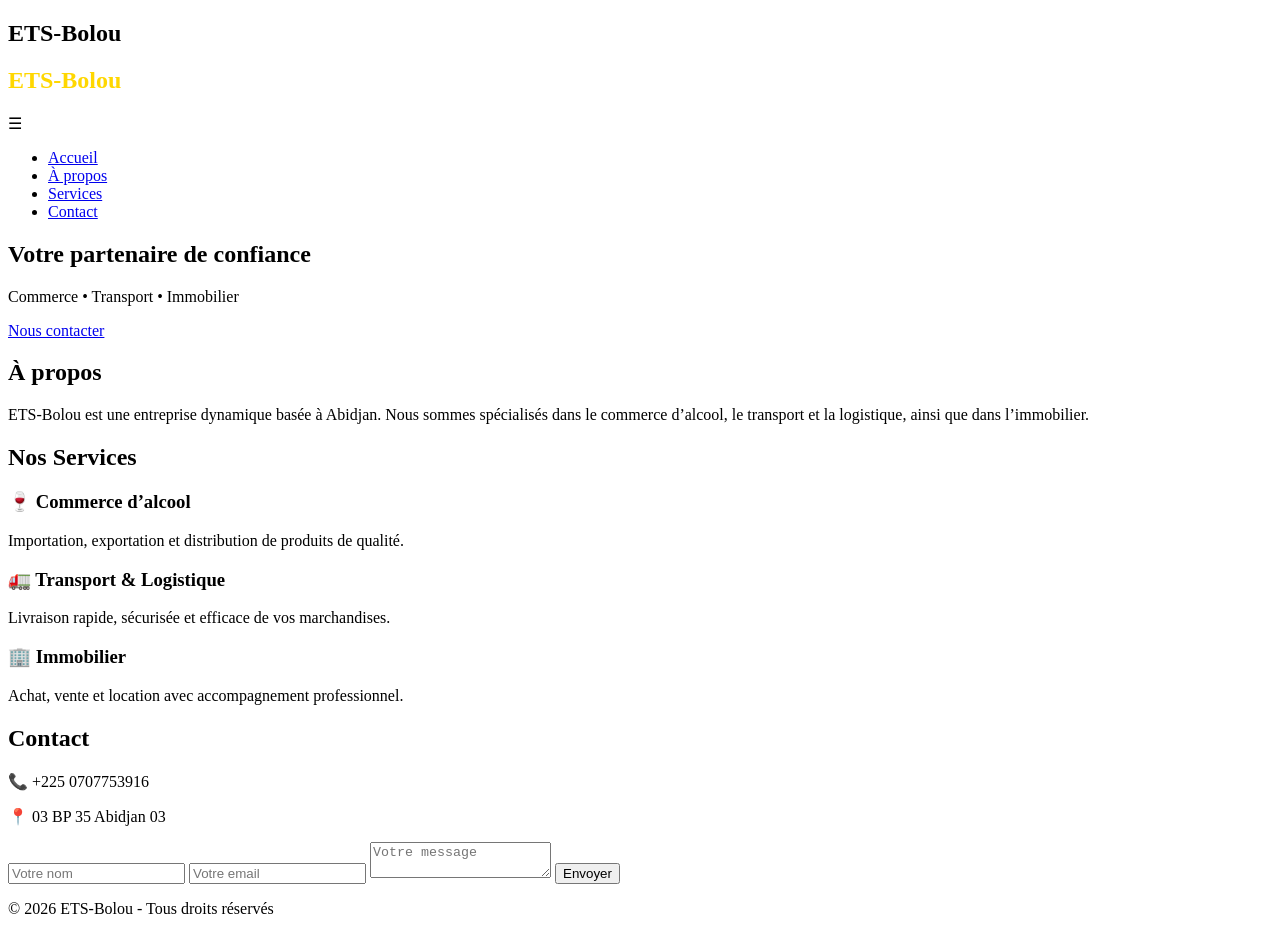
==== index.html @ 1d443607 "Update and rename index.5.html to index.html" ====
<!DOCTYPE html>
<html lang="fr">
<head>
    <meta charset="UTF-8">
    <meta name="viewport" content="width=device-width, initial-scale=1.0">
    <title>ETS-Bolou</title>
    <link rel="stylesheet" href="style.css">
</head>
<body>

<header>
    <nav class="navbar">
        <h1>ETS-Bolou</h1>
        <h2 style="color:gold; font-weight:bold;">
    ETS-Bolou
</h2>
        <div class="menu-toggle" onclick="toggleMenu()">☰</div>
        <ul id="menu">
            <li><a href="#home">Accueil</a></li>
            <li><a href="#about">À propos</a></li>
            <li><a href="#services">Services</a></li>
            <li><a href="#contact">Contact</a></li>
        </ul>
    </nav>
</header>

<section id="home" class="hero fade-in">
    <h2>Votre partenaire de confiance</h2>
    <p>Commerce • Transport • Immobilier</p>
    <a href="#contact" class="btn">Nous contacter</a>
</section>

<section id="about" class="about fade-in">
    <h2>À propos</h2>
    <p>
        ETS-Bolou est une entreprise dynamique basée à Abidjan.
        Nous sommes spécialisés dans le commerce d’alcool, le transport et la logistique,
        ainsi que dans l’immobilier.
    </p>
</section>

<section id="services" class="services">
    <h2>Nos Services</h2>

    <div class="cards">
        <div class="card fade-in">
            <h3>🍷 Commerce d’alcool</h3>
            <p>Importation, exportation et distribution de produits de qualité.</p>
        </div>

        <div class="card fade-in">
            <h3>🚛 Transport & Logistique</h3>
            <p>Livraison rapide, sécurisée et efficace de vos marchandises.</p>
        </div>

        <div class="card fade-in">
            <h3>🏢 Immobilier</h3>
            <p>Achat, vente et location avec accompagnement professionnel.</p>
        </div>
    </div>
</section>

<section id="contact" class="contact fade-in">
    <h2>Contact</h2>
    <p>📞 +225 0707753916</p>
    <p>📍 03 BP 35 Abidjan 03</p>

    <form>
        <input type="text" placeholder="Votre nom" required>
        <input type="email" placeholder="Votre email" required>
        <textarea placeholder="Votre message"></textarea>
        <button>Envoyer</button>
    </form>
</section>

<footer>
    <p>© 2026 ETS-Bolou - Tous droits réservés</p>
</footer>

<script src="script.js"></script>
</body>
</html>
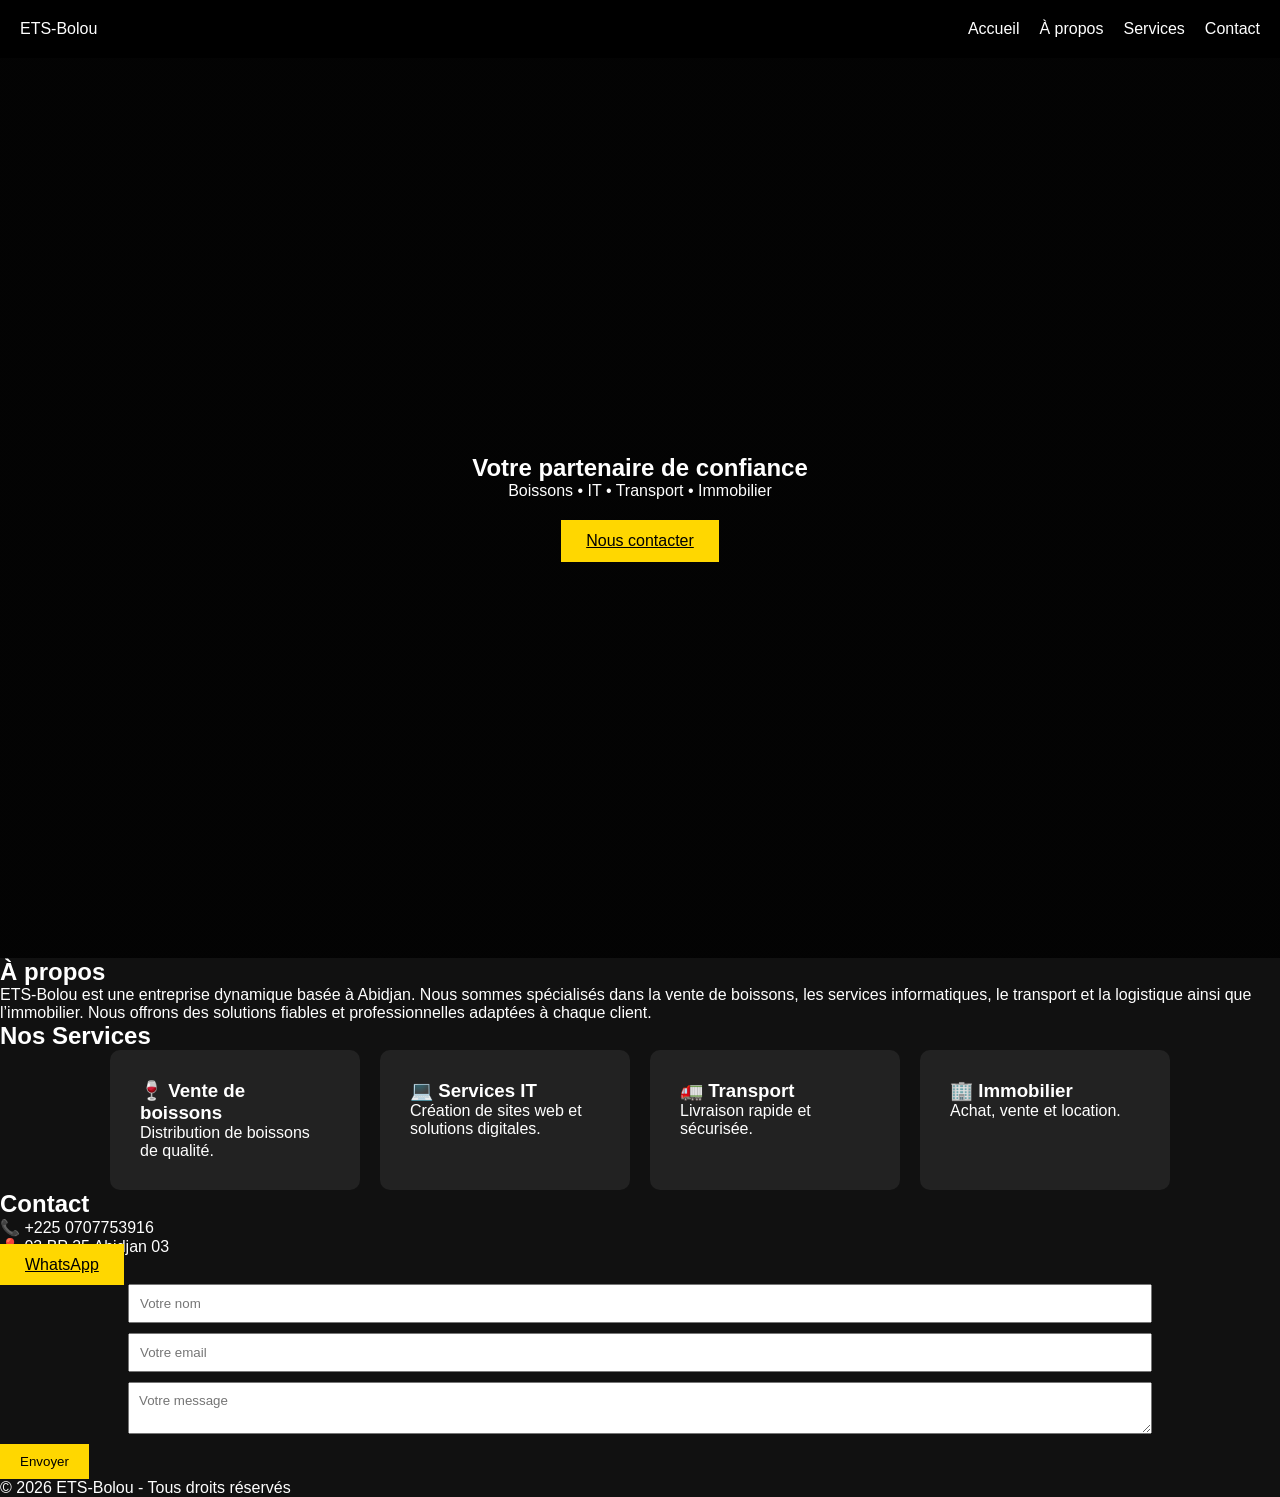
==== commit 1a46d38c: "Revise company and services descriptions in index.html Updated content for services and company desc" ====
--- a/index.html
+++ b/index.html
@@ -10,11 +10,12 @@
 
 <header>
     <nav class="navbar">
-        <h1>ETS-Bolou</h1>
-        <h2 style="color:gold; font-weight:bold;">
-    ETS-Bolou
-</h2>
+        <div class="logo-container">
+            <span>ETS-Bolou</span>
+        </div>
+
         <div class="menu-toggle" onclick="toggleMenu()">☰</div>
+
         <ul id="menu">
             <li><a href="#home">Accueil</a></li>
             <li><a href="#about">À propos</a></li>
@@ -24,52 +25,66 @@
     </nav>
 </header>
 
+<!-- HERO -->
 <section id="home" class="hero fade-in">
     <h2>Votre partenaire de confiance</h2>
-    <p>Commerce • Transport • Immobilier</p>
+    <p>Boissons • IT • Transport • Immobilier</p>
     <a href="#contact" class="btn">Nous contacter</a>
 </section>
 
+<!-- ABOUT -->
 <section id="about" class="about fade-in">
     <h2>À propos</h2>
     <p>
         ETS-Bolou est une entreprise dynamique basée à Abidjan.
-        Nous sommes spécialisés dans le commerce d’alcool, le transport et la logistique,
-        ainsi que dans l’immobilier.
+        Nous sommes spécialisés dans la vente de boissons, les services informatiques,
+        le transport et la logistique ainsi que l’immobilier.
+        Nous offrons des solutions fiables et professionnelles adaptées à chaque client.
     </p>
 </section>
 
+<!-- SERVICES -->
 <section id="services" class="services">
     <h2>Nos Services</h2>
 
     <div class="cards">
+
         <div class="card fade-in">
-            <h3>🍷 Commerce d’alcool</h3>
-            <p>Importation, exportation et distribution de produits de qualité.</p>
+            <h3>🍷 Vente de boissons</h3>
+            <p>Distribution de boissons de qualité.</p>
         </div>
 
         <div class="card fade-in">
-            <h3>🚛 Transport & Logistique</h3>
-            <p>Livraison rapide, sécurisée et efficace de vos marchandises.</p>
+            <h3>💻 Services IT</h3>
+            <p>Création de sites web et solutions digitales.</p>
+        </div>
+
+        <div class="card fade-in">
+            <h3>🚛 Transport</h3>
+            <p>Livraison rapide et sécurisée.</p>
         </div>
 
         <div class="card fade-in">
             <h3>🏢 Immobilier</h3>
-            <p>Achat, vente et location avec accompagnement professionnel.</p>
+            <p>Achat, vente et location.</p>
         </div>
+
     </div>
 </section>
 
+<!-- CONTACT -->
 <section id="contact" class="contact fade-in">
     <h2>Contact</h2>
     <p>📞 +225 0707753916</p>
     <p>📍 03 BP 35 Abidjan 03</p>
 
+    <a href="https://wa.me/2250707753916" class="btn whatsapp">WhatsApp</a>
+
     <form>
         <input type="text" placeholder="Votre nom" required>
         <input type="email" placeholder="Votre email" required>
         <textarea placeholder="Votre message"></textarea>
-        <button>Envoyer</button>
+        <button type="submit">Envoyer</button>
     </form>
 </section>
 
@@ -78,5 +93,6 @@
 </footer>
 
 <script src="script.js"></script>
+
 </body>
 </html>
--- a/style.css
+++ b/style.css
@@ -0,0 +1,123 @@
+* {
+    margin: 0;
+    padding: 0;
+    box-sizing: border-box;
+    font-family: Arial, sans-serif;
+}
+
+body {
+    background: #111;
+    color: white;
+}
+
+/* NAVBAR */
+.navbar {
+    display: flex;
+    justify-content: space-between;
+    padding: 20px;
+    background: black;
+}
+
+.navbar ul {
+    display: flex;
+    gap: 20px;
+    list-style: none;
+}
+
+.navbar a {
+    color: white;
+    text-decoration: none;
+}
+
+.menu-toggle {
+    display: none;
+    font-size: 25px;
+    cursor: pointer;
+}
+
+/* HERO */
+.hero {
+    height: 100vh;
+    background: linear-gradient(rgba(0,0,0,0.8), rgba(0,0,0,0.8)),
+                url('https://images.unsplash.com/photo-1520607162513-77705c0f0d4a');
+    background-size: cover;
+    display: flex;
+    flex-direction: column;
+    justify-content: center;
+    align-items: center;
+}
+
+/* BUTTON */
+.btn {
+    margin-top: 20px;
+    padding: 12px 25px;
+    background: gold;
+    color: black;
+}
+
+/* SERVICES */
+.cards {
+    display: flex;
+    justify-content: center;
+    gap: 20px;
+    flex-wrap: wrap;
+}
+
+.card {
+    background: #222;
+    padding: 30px;
+    border-radius: 10px;
+    width: 250px;
+    transition: 0.3s;
+}
+
+.card:hover {
+    transform: translateY(-10px);
+}
+
+/* CONTACT */
+.contact input,
+.contact textarea {
+    width: 80%;
+    margin: 10px auto;
+    padding: 10px;
+    display: block;
+}
+
+button {
+    padding: 10px 20px;
+    background: gold;
+    border: none;
+}
+
+/* ANIMATION */
+.fade-in {
+    opacity: 0;
+    transform: translateY(20px);
+    transition: 1s;
+}
+
+.fade-in.visible {
+    opacity: 1;
+    transform: translateY(0);
+}
+
+/* MOBILE */
+@media(max-width: 768px) {
+    .menu-toggle {
+        display: block;
+    }
+
+    .navbar ul {
+        display: none;
+        flex-direction: column;
+        background: black;
+    }
+
+    .navbar ul.active {
+        display: flex;
+    }
+    .logo {
+    height: 50px;
+}
+}
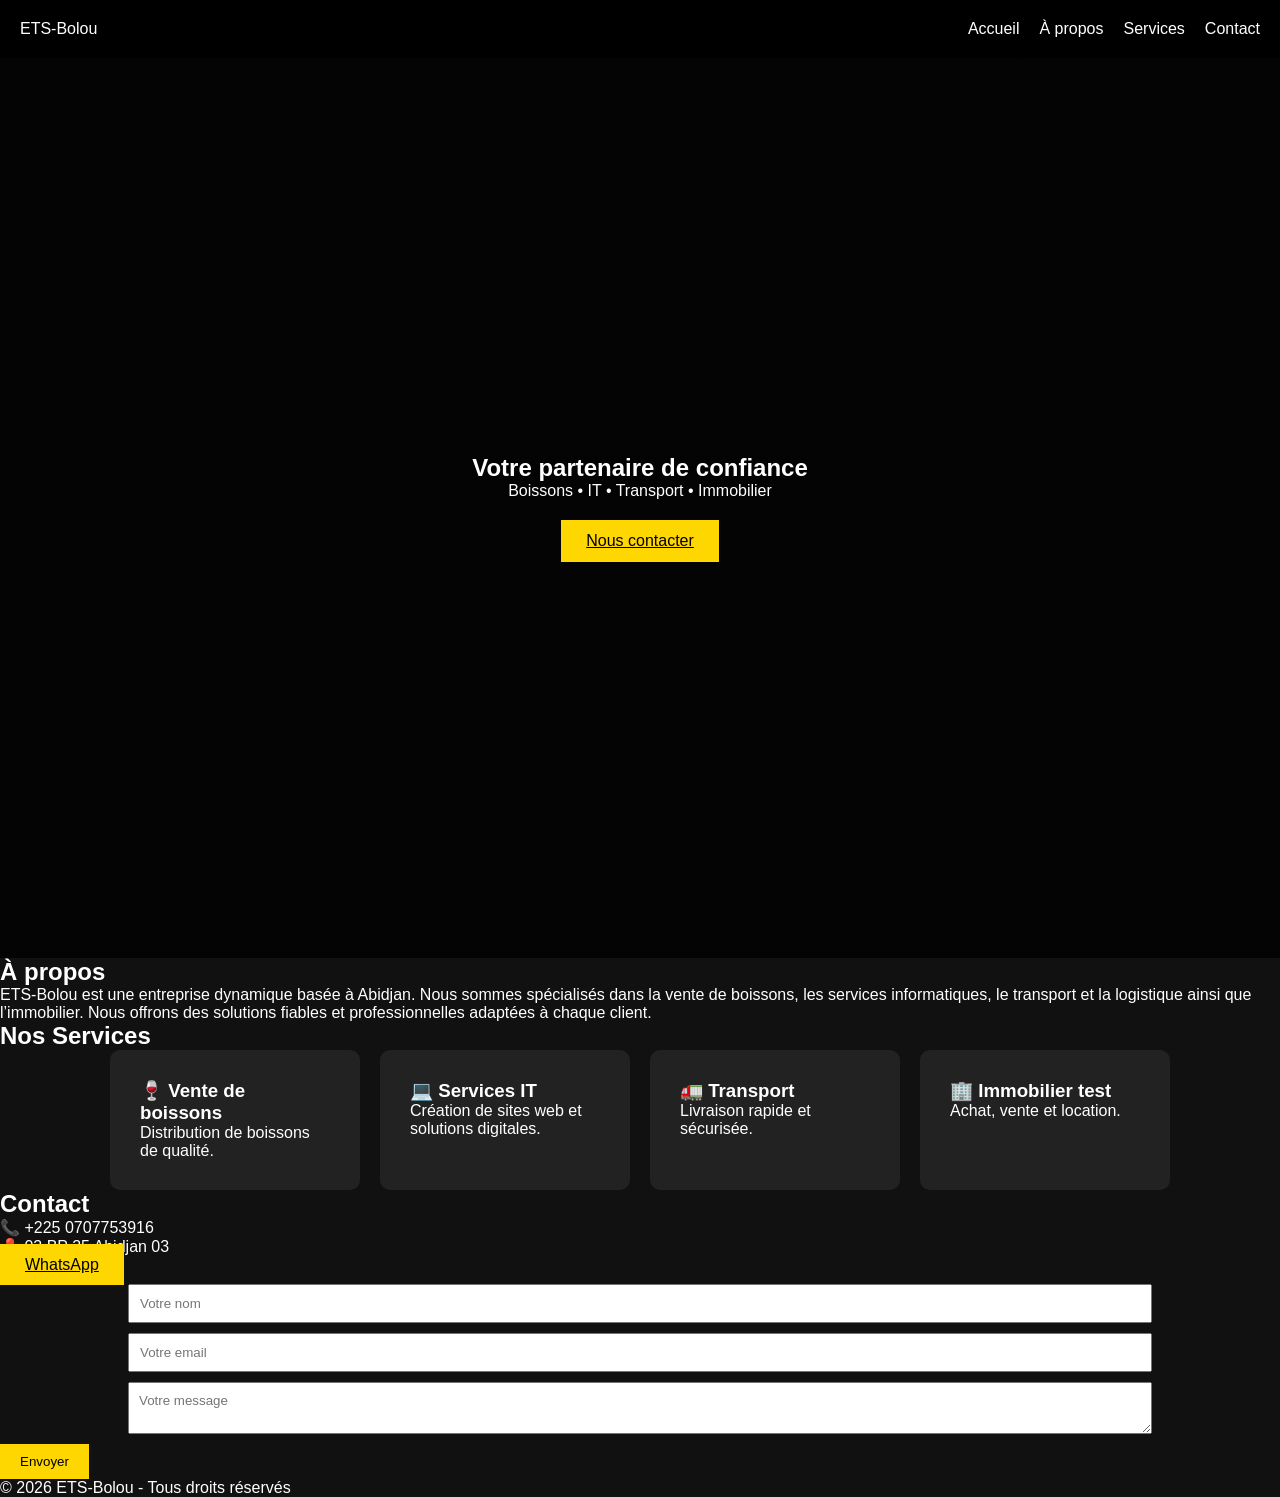
==== commit df2cba40: "Update heading for real estate section" ====
--- a/index.html
+++ b/index.html
@@ -65,7 +65,7 @@
         </div>
 
         <div class="card fade-in">
-            <h3>🏢 Immobilier</h3>
+            <h3>🏢 Immobilier test</h3>
             <p>Achat, vente et location.</p>
         </div>
 
